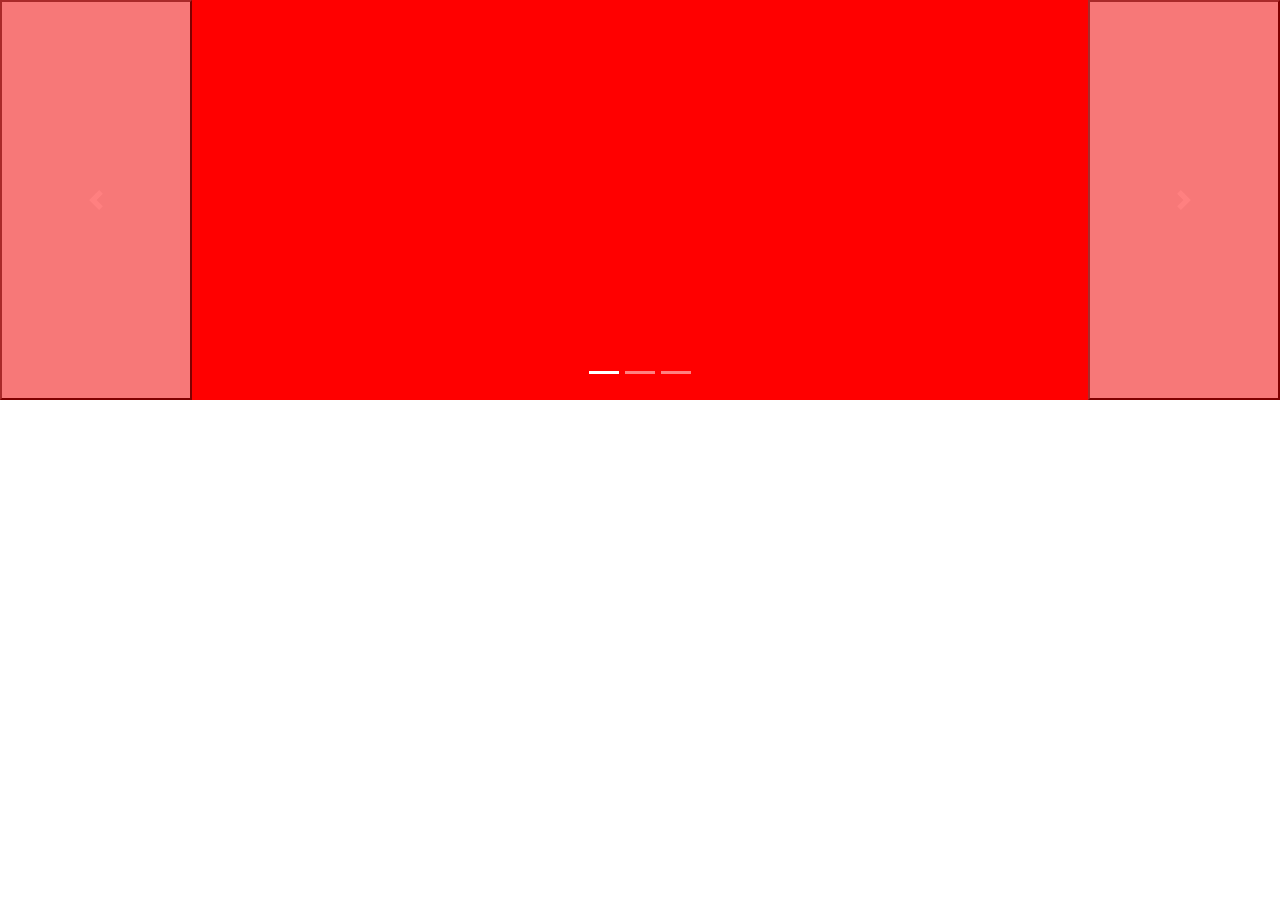
==== OCI/WebComponents/Carousel.html @ 1c036263 "funguje" ====
﻿<!doctype html>
<html lang="en">
<head>
    <!-- Required meta tags -->
    <meta charset="utf-8">
    <meta name="viewport" content="width=device-width, initial-scale=1, shrink-to-fit=no">


    <!--<script src="../js/remoteContentLoader.js"></script>-->
    
    <script src="https://cdn.jsdelivr.net/gh/SilverwareCode/Shared@main/OCI/js/remoteContentLoader.js?v="+ new Date().getTime();></script>

    <!-- Bootstrap CSS -->
    <link rel="stylesheet" href="https://cdn.jsdelivr.net/npm/bootstrap@4.6.2/dist/css/bootstrap.min.css" integrity="sha384-xOolHFLEh07PJGoPkLv1IbcEPTNtaed2xpHsD9ESMhqIYd0nLMwNLD69Npy4HI+N" crossorigin="anonymous">

</head>
<body>

    <div id="carouselComponent">
        <div id="carouselExampleIndicators" class="carousel slide" data-ride="carousel">
            <ol class="carousel-indicators">
                <li data-target="#carouselExampleIndicators" data-slide-to="0" class="active"></li>
                <li data-target="#carouselExampleIndicators" data-slide-to="1"></li>
                <li data-target="#carouselExampleIndicators" data-slide-to="2"></li>
            </ol>
            <div class="carousel-inner">
                <div class="carousel-item active">
                    <div id="slide1" style="background-color: red; width: 100%; height: 400px;">

                    </div>
                </div>
                <div class="carousel-item">
                    <div id="slide2" style="background-color: red; width: 100%; height: 400px;">

                    </div>
                </div>
                <div class="carousel-item">
                    <div id="slide3" style="background-color: red; width: 100%; height: 400px;">

                    </div>
                </div>
            </div>
            <button class="carousel-control-prev" type="button" data-target="#carouselExampleIndicators" data-slide="prev">
                <span class="carousel-control-prev-icon" aria-hidden="true"></span>
                <span class="sr-only">Previous</span>
            </button>
            <button class="carousel-control-next" type="button" data-target="#carouselExampleIndicators" data-slide="next">
                <span class="carousel-control-next-icon" aria-hidden="true"></span>
                <span class="sr-only">Next</span>
            </button>
        </div>
    </div>




    
    <script>

        function onDomContentLoaded() {
            getRemoteContent('slide1', 'https://raw.githubusercontent.com/SilverwareCode/Shared/refs/heads/main/OCI/Marketing/MarketingPackages/TestPackage/index.html');
            getRemoteContent('slide2', 'https://raw.githubusercontent.com/SilverwareCode/Shared/refs/heads/main/OCI/Marketing/MarketingPackages/TestPackage/index.html');
            getRemoteContent('slide3', 'https://raw.githubusercontent.com/SilverwareCode/Shared/refs/heads/main/OCI/Marketing/MarketingPackages/TestPackage/index.html');
        }

        document.addEventListener('DOMContentLoaded', onDomContentLoaded);
    </script>


    <!-- Optional JavaScript; choose one of the two! -->
    <!-- Option 1: jQuery and Bootstrap Bundle (includes Popper) -->
    <script src="https://cdn.jsdelivr.net/npm/jquery@3.5.1/dist/jquery.slim.min.js" integrity="sha384-DfXdz2htPH0lsSSs5nCTpuj/zy4C+OGpamoFVy38MVBnE+IbbVYUew+OrCXaRkfj" crossorigin="anonymous"></script>
    <script src="https://cdn.jsdelivr.net/npm/bootstrap@4.6.2/dist/js/bootstrap.bundle.min.js" integrity="sha384-Fy6S3B9q64WdZWQUiU+q4/2Lc9npb8tCaSX9FK7E8HnRr0Jz8D6OP9dO5Vg3Q9ct" crossorigin="anonymous"></script>

    <!-- Option 2: Separate Popper and Bootstrap JS -->
    <!--
    <script src="https://cdn.jsdelivr.net/npm/jquery@3.5.1/dist/jquery.slim.min.js" integrity="sha384-DfXdz2htPH0lsSSs5nCTpuj/zy4C+OGpamoFVy38MVBnE+IbbVYUew+OrCXaRkfj" crossorigin="anonymous"></script>
    <script src="https://cdn.jsdelivr.net/npm/popper.js@1.16.1/dist/umd/popper.min.js" integrity="sha384-9/reFTGAW83EW2RDu2S0VKaIzap3H66lZH81PoYlFhbGU+6BZp6G7niu735Sk7lN" crossorigin="anonymous"></script>
    <script src="https://cdn.jsdelivr.net/npm/bootstrap@4.6.2/dist/js/bootstrap.min.js" integrity="sha384-+sLIOodYLS7CIrQpBjl+C7nPvqq+FbNUBDunl/OZv93DB7Ln/533i8e/mZXLi/P+" crossorigin="anonymous"></script>
    -->
</body>
</html>
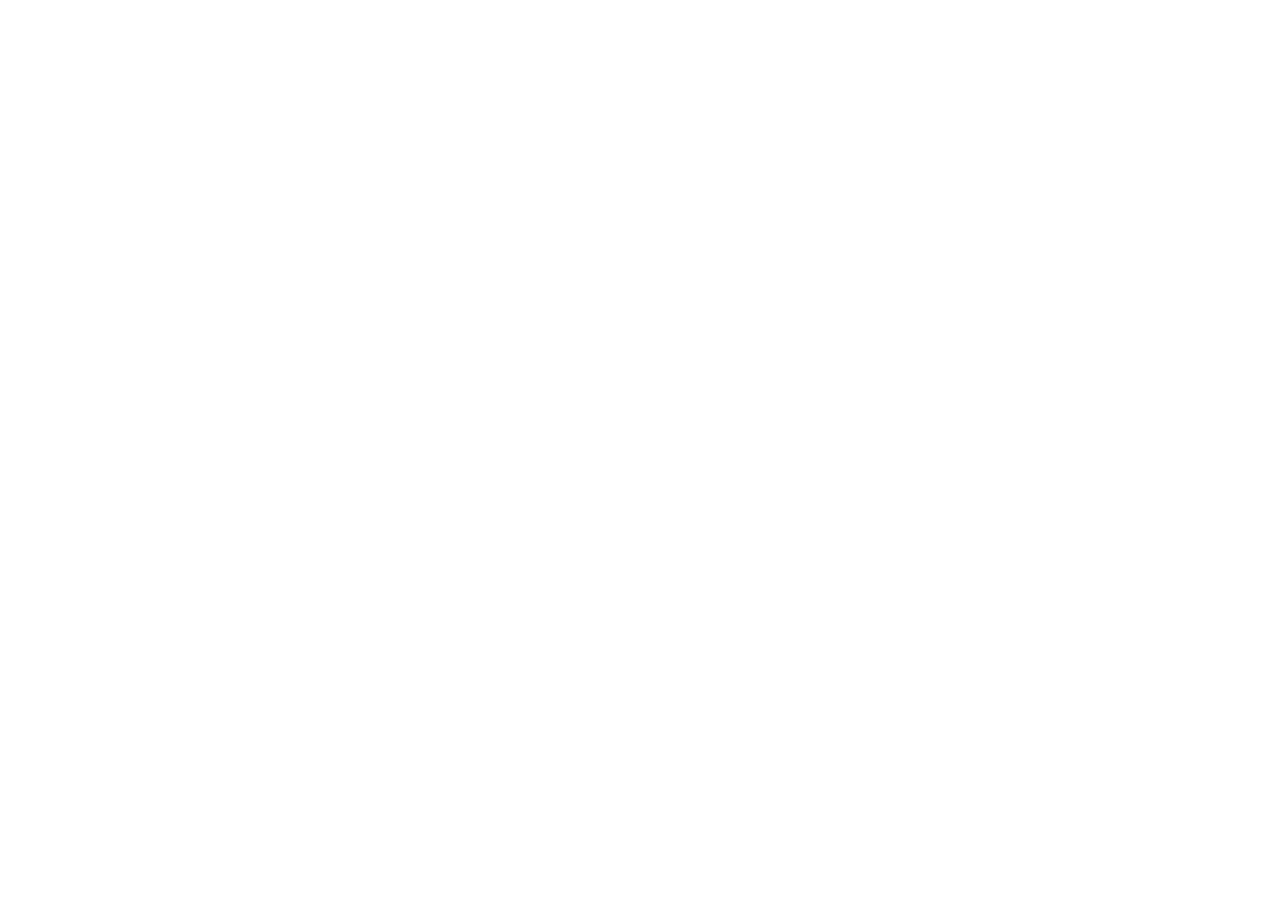
==== commit d3cdca22: "p" ====
--- a/OCI/WebComponents/Carousel.html
+++ b/OCI/WebComponents/Carousel.html
@@ -17,7 +17,7 @@
 <body>
 
     <div id="carouselComponent">
-        <div id="carouselExampleIndicators" class="carousel slide" data-ride="carousel">
+        <!--<div id="carouselExampleIndicators" class="carousel slide" data-ride="carousel">
             <ol class="carousel-indicators">
                 <li data-target="#carouselExampleIndicators" data-slide-to="0" class="active"></li>
                 <li data-target="#carouselExampleIndicators" data-slide-to="1"></li>
@@ -30,12 +30,12 @@
                     </div>
                 </div>
                 <div class="carousel-item">
-                    <div id="slide2" style="background-color: red; width: 100%; height: 400px;">
+                    <div id="slide2" style="background-color: green; width: 100%; height: 400px;">
 
                     </div>
                 </div>
                 <div class="carousel-item">
-                    <div id="slide3" style="background-color: red; width: 100%; height: 400px;">
+                    <div id="slide3" style="background-color: yellow; width: 100%; height: 400px;">
 
                     </div>
                 </div>
@@ -48,14 +48,17 @@
                 <span class="carousel-control-next-icon" aria-hidden="true"></span>
                 <span class="sr-only">Next</span>
             </button>
-        </div>
+        </div>-->
     </div>
 
-
-
+    <script>
+        getRemoteContent('carouselComponent', 'https://raw.githubusercontent.com/SilverwareCode/Shared/refs/heads/main/OCI/WebComponents/CarouselComponent.html');
+    </script>
 
     
     <script>
+
+        
 
         function onDomContentLoaded() {
             getRemoteContent('slide1', 'https://raw.githubusercontent.com/SilverwareCode/Shared/refs/heads/main/OCI/Marketing/MarketingPackages/TestPackage/index.html');
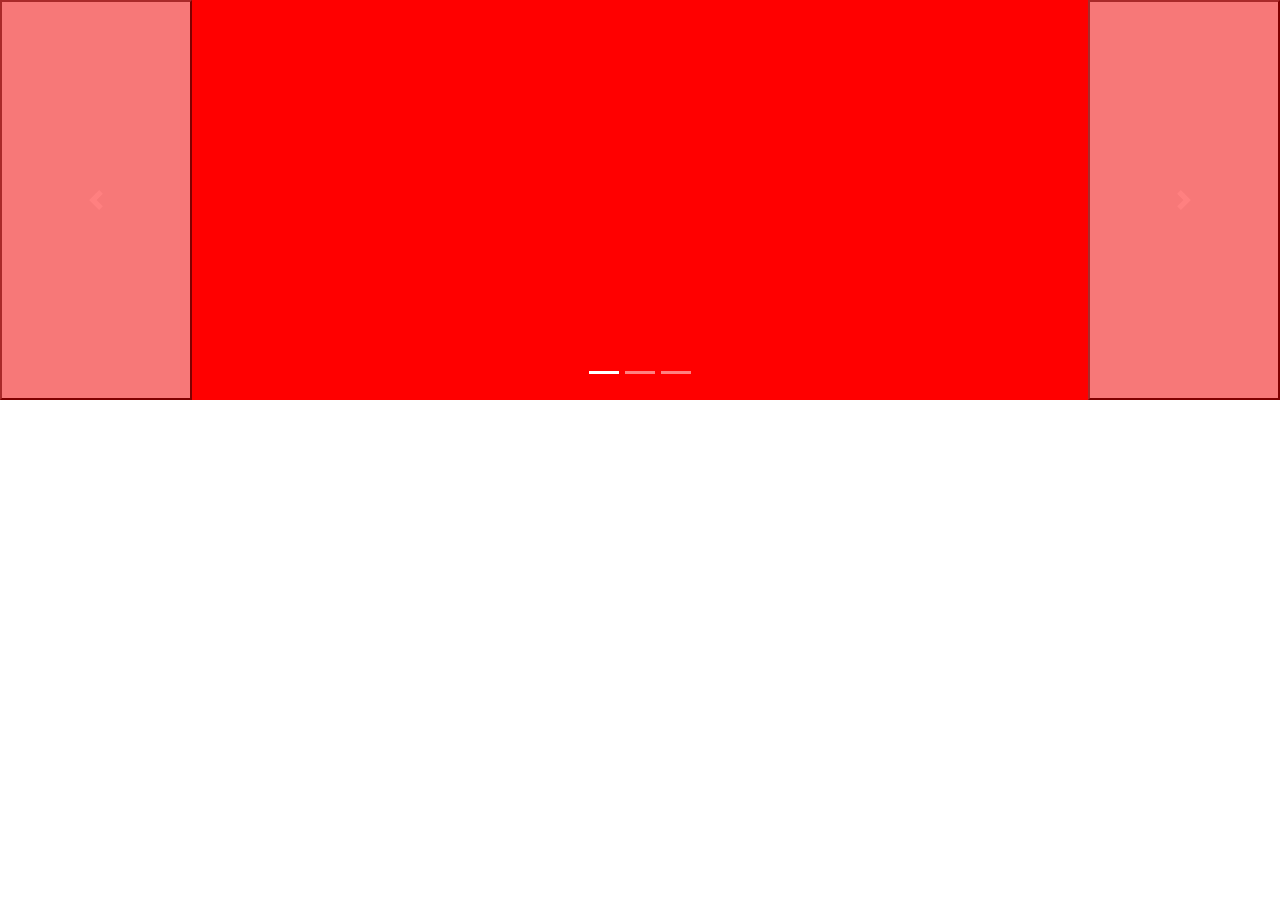
==== commit 4497cb8e: "aaa" ====
--- a/OCI/WebComponents/Carousel.html
+++ b/OCI/WebComponents/Carousel.html
@@ -17,7 +17,7 @@
 <body>
 
     <div id="carouselComponent">
-        <!--<div id="carouselExampleIndicators" class="carousel slide" data-ride="carousel">
+        <div id="carouselExampleIndicators" class="carousel slide" data-ride="carousel">
             <ol class="carousel-indicators">
                 <li data-target="#carouselExampleIndicators" data-slide-to="0" class="active"></li>
                 <li data-target="#carouselExampleIndicators" data-slide-to="1"></li>
@@ -48,22 +48,23 @@
                 <span class="carousel-control-next-icon" aria-hidden="true"></span>
                 <span class="sr-only">Next</span>
             </button>
-        </div>-->
+        </div>
     </div>
 
-    <script>
-        getRemoteContent('carouselComponent', 'https://raw.githubusercontent.com/SilverwareCode/Shared/refs/heads/main/OCI/WebComponents/CarouselComponent.html');
-    </script>
+    <!--<script>
+        getRemoteContent('carouselComponent', 'https://raw.githubusercontent.com/SilverwareCode/Shared/refs/heads/main/OCI/WebComponents/CarouselComponent.html?v=1');
+    </script>-->
 
     
     <script>
-
-        
-
         function onDomContentLoaded() {
+            getRemoteContent('carouselComponent', 'https://raw.githubusercontent.com/SilverwareCode/Shared/refs/heads/main/OCI/WebComponents/CarouselComponent.html?v=1');
+            //alert ('DOM content loaded');
             getRemoteContent('slide1', 'https://raw.githubusercontent.com/SilverwareCode/Shared/refs/heads/main/OCI/Marketing/MarketingPackages/TestPackage/index.html');
             getRemoteContent('slide2', 'https://raw.githubusercontent.com/SilverwareCode/Shared/refs/heads/main/OCI/Marketing/MarketingPackages/TestPackage/index.html');
             getRemoteContent('slide3', 'https://raw.githubusercontent.com/SilverwareCode/Shared/refs/heads/main/OCI/Marketing/MarketingPackages/TestPackage/index.html');
+
+            
         }
 
         document.addEventListener('DOMContentLoaded', onDomContentLoaded);
